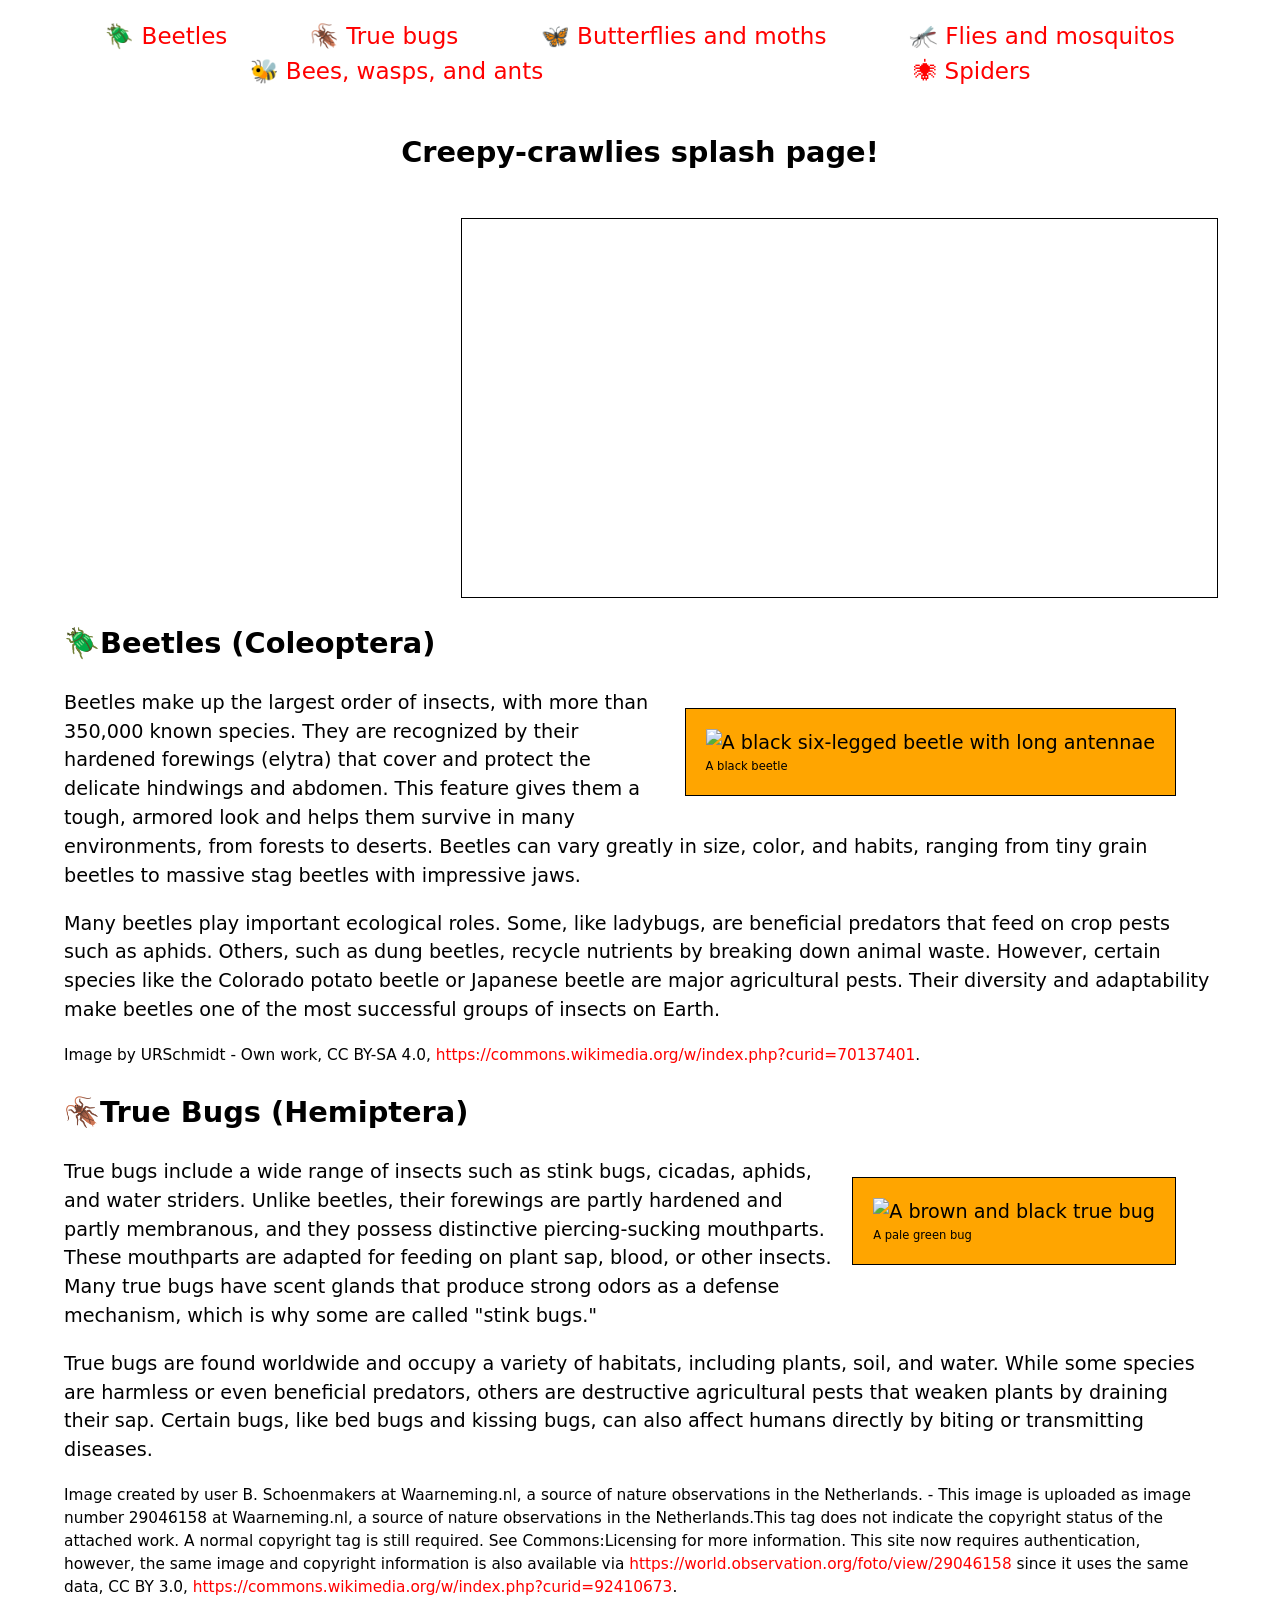
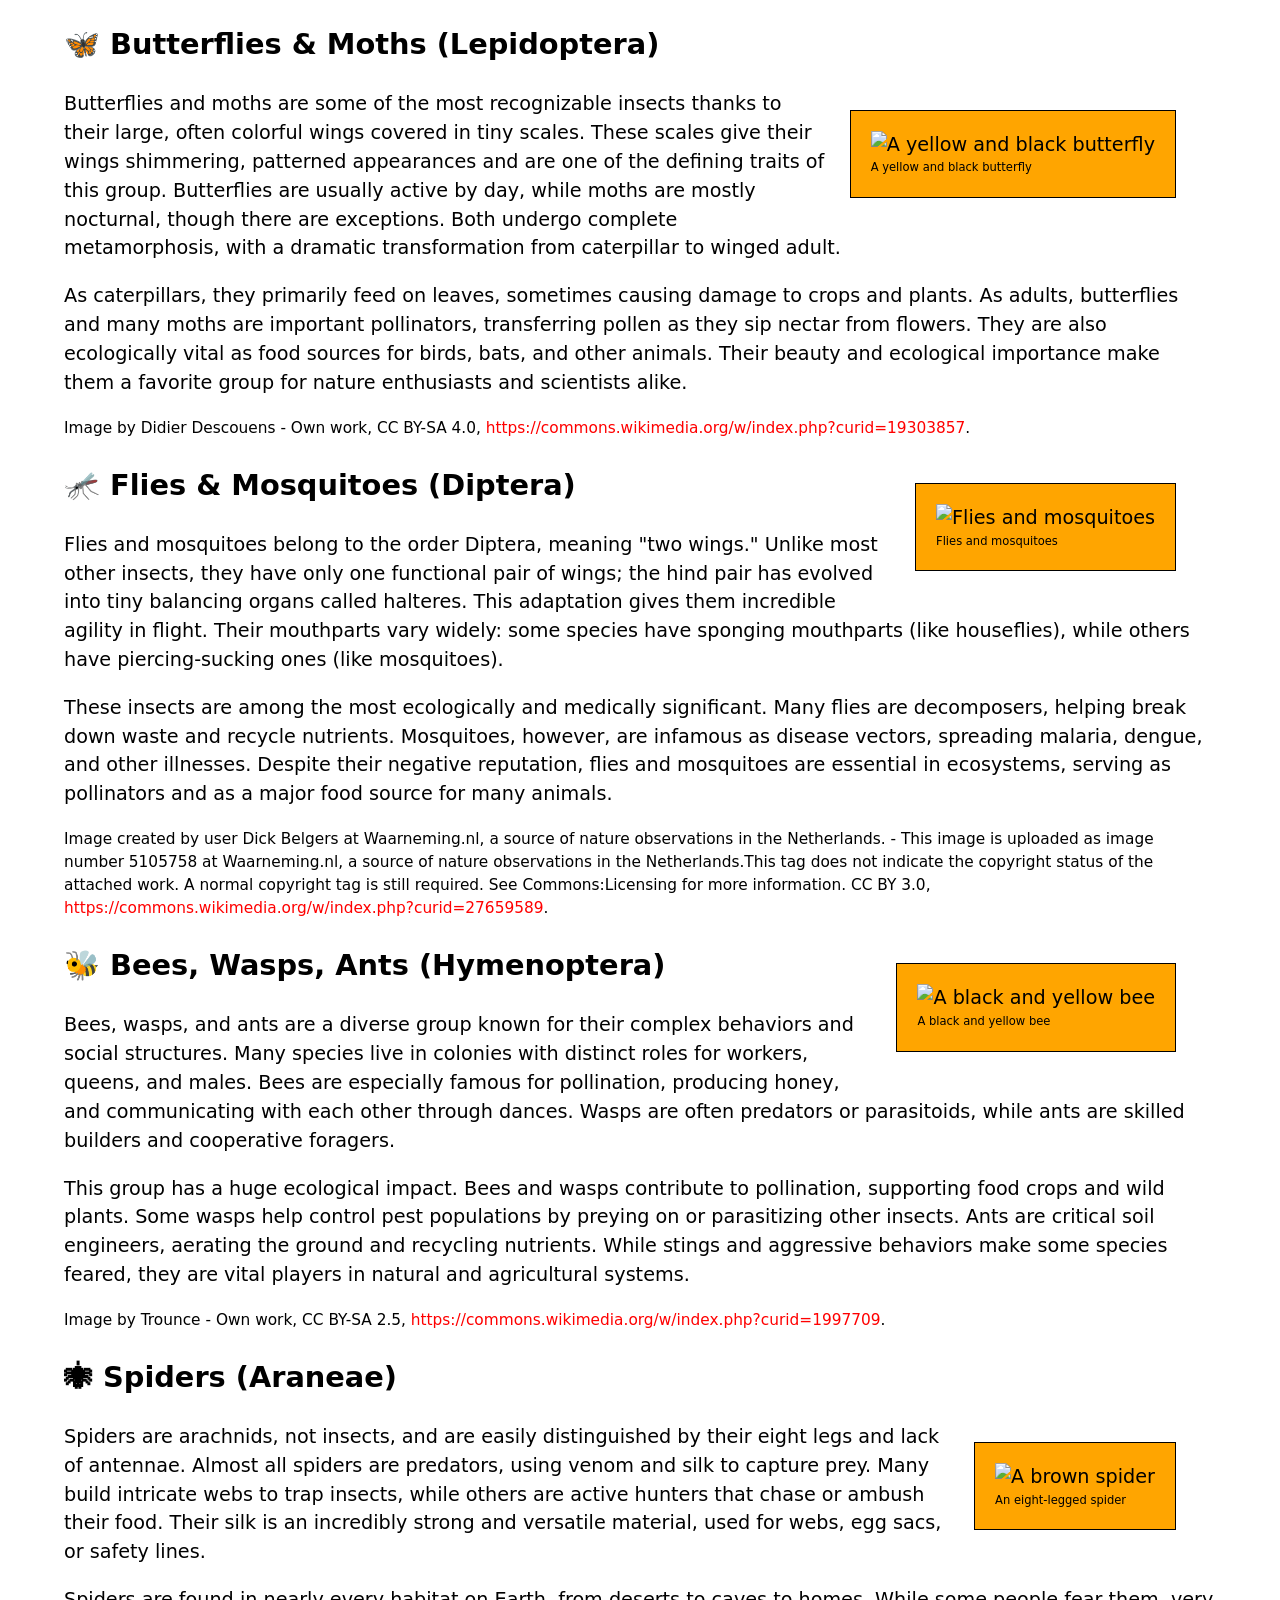
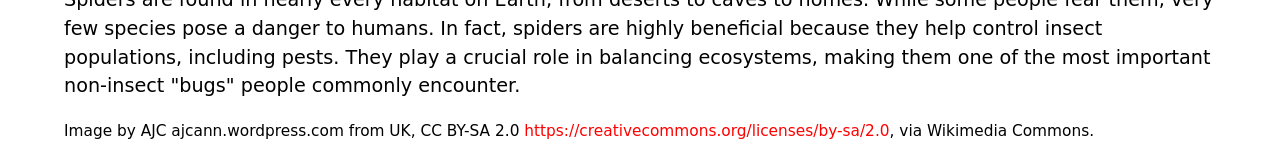
==== Assignment 2/part 1/index.html @ 74d66162 "commit 4 assignment 1p1 fixing images on the page" ====
<!---
Name: Mark Mutebi
File: Assignment 2 part 1
Date: 2026-10-08
Description: This is the HTML file for the "Creepy crawlies!" webpage, which provides information about various groups 
of insects and arachnids. The page includes sections on beetles, true bugs, butterflies and moths, flies and mosquitoes, bees,
wasps, ants, and spiders. Each section contains a brief description of the group, their characteristics, ecological roles, 
and copyright information for images used.
-->
<!doctype html>
<html lang="en">
  <head>
    <meta charset="utf-8" />
    <title>Creepy crawlies!</title>
    <link href="style.css" rel="stylesheet" />
  </head>
  <body>
    <header>
      <nav>
        <ul>
          <li><a href="#beetles">🪲 Beetles</a></li>
          <li><a href="#true_bugs">🪳 True bugs</a></li>
          <li><a href="#butterflies_moths">🦋 Butterflies and moths</a></li>
          <li><a href="#flies_mosquitos">🦟 Flies and mosquitos</a></li>
          <li><a href="#bees_wasps_ants">🐝 Bees, wasps, and ants</a></li>
          <li><a href="#spiders">🕷 Spiders</a></li>
        </ul>
      </nav>
      <section>
        <h1>Creepy-crawlies splash page!</h1>

        <video 
        src="https://mdn.github.io/shared-assets/videos/learn/bug_video_640.mp4"
        autoplay
        loop
        muted
        preload="auto"</video>

        <p>
          In casual language, people use "bugs" to mean all sorts of small
          creepy-crawlies: insects, spiders, etc. However, "Bugs" (true bugs)
          are actually just one order of insects (Hemiptera). This page
          provides a summary of the main classes or groups of
          creepy-crawlies.
        </p>
      </section>
    </header>
    <main>
      <section id="beetles">
        <h2>🪲Beetles (Coleoptera)</h2>
        <figure>
          <img
          src="https://mdn.github.io/shared-assets/images/examples/learn/crawlies/beetle.png"
          alt="A black six-legged beetle with long antennae"
          width="260"
          height="190" 
          />
          <figcaption>A black beetle</figcaption>
        </figure>

        <p>
          Beetles make up the largest order of insects, with more than
          350,000 known species. They are recognized by their hardened
          forewings (elytra) that cover and protect the delicate hindwings
          and abdomen. This feature gives them a tough, armored look and
          helps them survive in many environments, from forests to deserts.
          Beetles can vary greatly in size, color, and habits, ranging from
          tiny grain beetles to massive stag beetles with impressive jaws.
        </p>
        <p>
          Many beetles play important ecological roles. Some, like ladybugs,
          are beneficial predators that feed on crop pests such as aphids.
          Others, such as dung beetles, recycle nutrients by breaking down
          animal waste. However, certain species like the Colorado potato
          beetle or Japanese beetle are major agricultural pests. Their
          diversity and adaptability make beetles one of the most successful
          groups of insects on Earth.
        </p>

        <p class="copyright">
          Image by URSchmidt - Own work, CC BY-SA 4.0,
          <a href="https://commons.wikimedia.org/w/index.php?curid=70137401"
            >https://commons.wikimedia.org/w/index.php?curid=70137401</a
          >.
        </p>
      </section>
      
      <section id="true_bugs">
        <h2>🪳True Bugs (Hemiptera)</h2>
        <figure>
          <img
            src="https://mdn.github.io/shared-assets/images/examples/learn/crawlies/true_bug.jpg"
            alt="A brown and black true bug"
            width="260"
            height="190"
          />
          <figcaption>A pale green bug</figcaption>
        </figure>

        <p>
          True bugs include a wide range of insects such as stink bugs,
          cicadas, aphids, and water striders. Unlike beetles, their
          forewings are partly hardened and partly membranous, and they
          possess distinctive piercing-sucking mouthparts. These mouthparts
          are adapted for feeding on plant sap, blood, or other insects. Many
          true bugs have scent glands that produce strong odors as a defense
          mechanism, which is why some are called "stink bugs."
        </p>

        <p>
          True bugs are found worldwide and occupy a variety of habitats,
          including plants, soil, and water. While some species are harmless
          or even beneficial predators, others are destructive agricultural
          pests that weaken plants by draining their sap. Certain bugs, like
          bed bugs and kissing bugs, can also affect humans directly by
          biting or transmitting diseases.
        </p>

        <p class="copyright">
          Image created by user B. Schoenmakers at Waarneming.nl, a source of
          nature observations in the Netherlands. - This image is uploaded as
          image number 29046158 at Waarneming.nl, a source of nature
          observations in the Netherlands.This tag does not indicate the
          copyright status of the attached work. A normal copyright tag is
          still required. See Commons:Licensing for more information. This
          site now requires authentication, however, the same image and
          copyright information is also available via
          <a href="https://world.observation.org/foto/view/29046158"
            >https://world.observation.org/foto/view/29046158</a
          >
          since it uses the same data, CC BY 3.0,
          <a href="https://commons.wikimedia.org/w/index.php?curid=92410673"
            >https://commons.wikimedia.org/w/index.php?curid=92410673</a
          >.
        </p>
      </section>
      
      <section id="butterflies_moths">
        <h2>🦋 Butterflies & Moths (Lepidoptera)</h2>
        <figure>
          <img
            src="https://mdn.github.io/shared-assets/images/examples/learn/crawlies/butterfly.jpg"
            alt="A yellow and black butterfly"
            width="260"
            height="190"
          />
          <figcaption>A yellow and black butterfly</figcaption>
        </figure>

        <p>
          Butterflies and moths are some of the most recognizable insects
          thanks to their large, often colorful wings covered in tiny scales.
          These scales give their wings shimmering, patterned appearances and
          are one of the defining traits of this group. Butterflies are
          usually active by day, while moths are mostly nocturnal, though
          there are exceptions. Both undergo complete metamorphosis, with a
          dramatic transformation from caterpillar to winged adult.
        </p>

        <p>
          As caterpillars, they primarily feed on leaves, sometimes causing
          damage to crops and plants. As adults, butterflies and many moths
          are important pollinators, transferring pollen as they sip nectar
          from flowers. They are also ecologically vital as food sources for
          birds, bats, and other animals. Their beauty and ecological
          importance make them a favorite group for nature enthusiasts and
          scientists alike.
        </p>

        <p class="copyright">
          Image by Didier Descouens - Own work, CC BY-SA 4.0,
          <a href="https://commons.wikimedia.org/w/index.php?curid=19303857"
            >https://commons.wikimedia.org/w/index.php?curid=19303857</a
          >.
        </p>
      </section>
      
      <section id="flies_mosquitos">
        <figure>
          <img
            src="https://mdn.github.io/shared-assets/images/examples/learn/crawlies/fly.jpg"
            alt="Flies and mosquitoes"
            width="260"
            height="190"
          />
          <figcaption>Flies and mosquitoes</figcaption>
        </figure>
        <h2>🦟 Flies & Mosquitoes (Diptera)</h2>

        <p>
          Flies and mosquitoes belong to the order Diptera, meaning "two
          wings." Unlike most other insects, they have only one functional
          pair of wings; the hind pair has evolved into tiny balancing organs
          called halteres. This adaptation gives them incredible agility in
          flight. Their mouthparts vary widely: some species have sponging
          mouthparts (like houseflies), while others have piercing-sucking
          ones (like mosquitoes).
        </p>

        <p>
          These insects are among the most ecologically and medically
          significant. Many flies are decomposers, helping break down waste
          and recycle nutrients. Mosquitoes, however, are infamous as disease
          vectors, spreading malaria, dengue, and other illnesses. Despite
          their negative reputation, flies and mosquitoes are essential in
          ecosystems, serving as pollinators and as a major food source for
          many animals.
        </p>

        <p class="copyright">
          Image created by user Dick Belgers at Waarneming.nl, a source of
          nature observations in the Netherlands. - This image is uploaded as
          image number 5105758 at Waarneming.nl, a source of nature
          observations in the Netherlands.This tag does not indicate the
          copyright status of the attached work. A normal copyright tag is
          still required. See Commons:Licensing for more information. CC BY
          3.0,
          <a href="https://commons.wikimedia.org/w/index.php?curid=27659589"
            >https://commons.wikimedia.org/w/index.php?curid=27659589</a
          >.
        </p>
      </section>
      
      <section id="bees_wasps_ants">
        <figure>
          <img
            src="https://mdn.github.io/shared-assets/images/examples/learn/crawlies/bee.jpg"
            alt="A black and yellow bee"
            width="260"
            height="190"
          />
          <figcaption>A black and yellow bee</figcaption>
        </figure>
        <h2>🐝 Bees, Wasps, Ants (Hymenoptera)</h2>

        <p>
          Bees, wasps, and ants are a diverse group known for their complex
          behaviors and social structures. Many species live in colonies with
          distinct roles for workers, queens, and males. Bees are especially
          famous for pollination, producing honey, and communicating with
          each other through dances. Wasps are often predators or
          parasitoids, while ants are skilled builders and cooperative
          foragers.
        </p>

        <p>
          This group has a huge ecological impact. Bees and wasps contribute
          to pollination, supporting food crops and wild plants. Some wasps
          help control pest populations by preying on or parasitizing other
          insects. Ants are critical soil engineers, aerating the ground and
          recycling nutrients. While stings and aggressive behaviors make
          some species feared, they are vital players in natural and
          agricultural systems.
        </p>

        <p class="copyright">
          Image by Trounce - Own work, CC BY-SA 2.5,
          <a href="https://commons.wikimedia.org/w/index.php?curid=1997709"
            >https://commons.wikimedia.org/w/index.php?curid=1997709</a
          >.
        </p>
      </section>
      
      <section id="spiders">
        <h2>🕷 Spiders (Araneae)</h2>
        <figure>
          <img
            src="https://mdn.github.io/shared-assets/images/examples/learn/crawlies/spider.jpg"
            alt="A brown spider"
            width="260"
            height="190"
          />
          <figcaption>An eight-legged spider</figcaption>
        </figure>

        <p>
          Spiders are arachnids, not insects, and are easily distinguished by
          their eight legs and lack of antennae. Almost all spiders are
          predators, using venom and silk to capture prey. Many build
          intricate webs to trap insects, while others are active hunters
          that chase or ambush their food. Their silk is an incredibly strong
          and versatile material, used for webs, egg sacs, or safety lines.
        </p>

        <p>
          Spiders are found in nearly every habitat on Earth, from deserts to
          caves to homes. While some people fear them, very few species pose
          a danger to humans. In fact, spiders are highly beneficial because
          they help control insect populations, including pests. They play a
          crucial role in balancing ecosystems, making them one of the most
          important non-insect "bugs" people commonly encounter.
        </p>

        <p class="copyright">
          Image by AJC ajcann.wordpress.com from UK, CC BY-SA 2.0
          <a href="https://creativecommons.org/licenses/by-sa/2.0"
            >https://creativecommons.org/licenses/by-sa/2.0</a
          >, via Wikimedia Commons.
        </p>
      </section>
    </main>
  </body>
</html>
---- Assignment 2/part 1/style.css ----
/* type */

body {
  font: 1.2em / 1.5 system-ui;
  margin: 0 auto;
  width: 90%;
  min-width: 800px;
  max-width: 1200px;
}

h1 {
  text-align: center;
}

.copyright {
  font-size: 0.8em;
}

/* nav menu */

ul {
  padding: 0;
  list-style-type: none;
  text-align: center;
  display: flex;
  flex-flow: row wrap;
  justify-content: center;
  align-items: center;
}

li {
  flex: auto;
}

nav a {
  font-size: 1.2em;
  padding: 0 20px;
}

/* General link styles */

a {
  text-decoration: none;
  color: red;
}

a:hover,
a:focus {
  text-decoration: underline;
}

/* header section layout */

header section {
  display: grid;
  grid-template-areas:
    "heading heading"
    "text video"
    "text video";
  grid-template-columns: 1fr 2fr;
  gap: 20px;
}

h1 {
  grid-area: heading;
}

header p {
  grid-area: text;
  margin: 0;
}

video {
  grid-area: video;
  width: 100%;
  border: 1px solid black;
}

/* image floats */

figure {
  float: right;
  margin-left: 20px;
  padding: 20px;
  background: orange;
  border: 1px solid black;
}

figcaption {
  font-size: 0.6em;
}
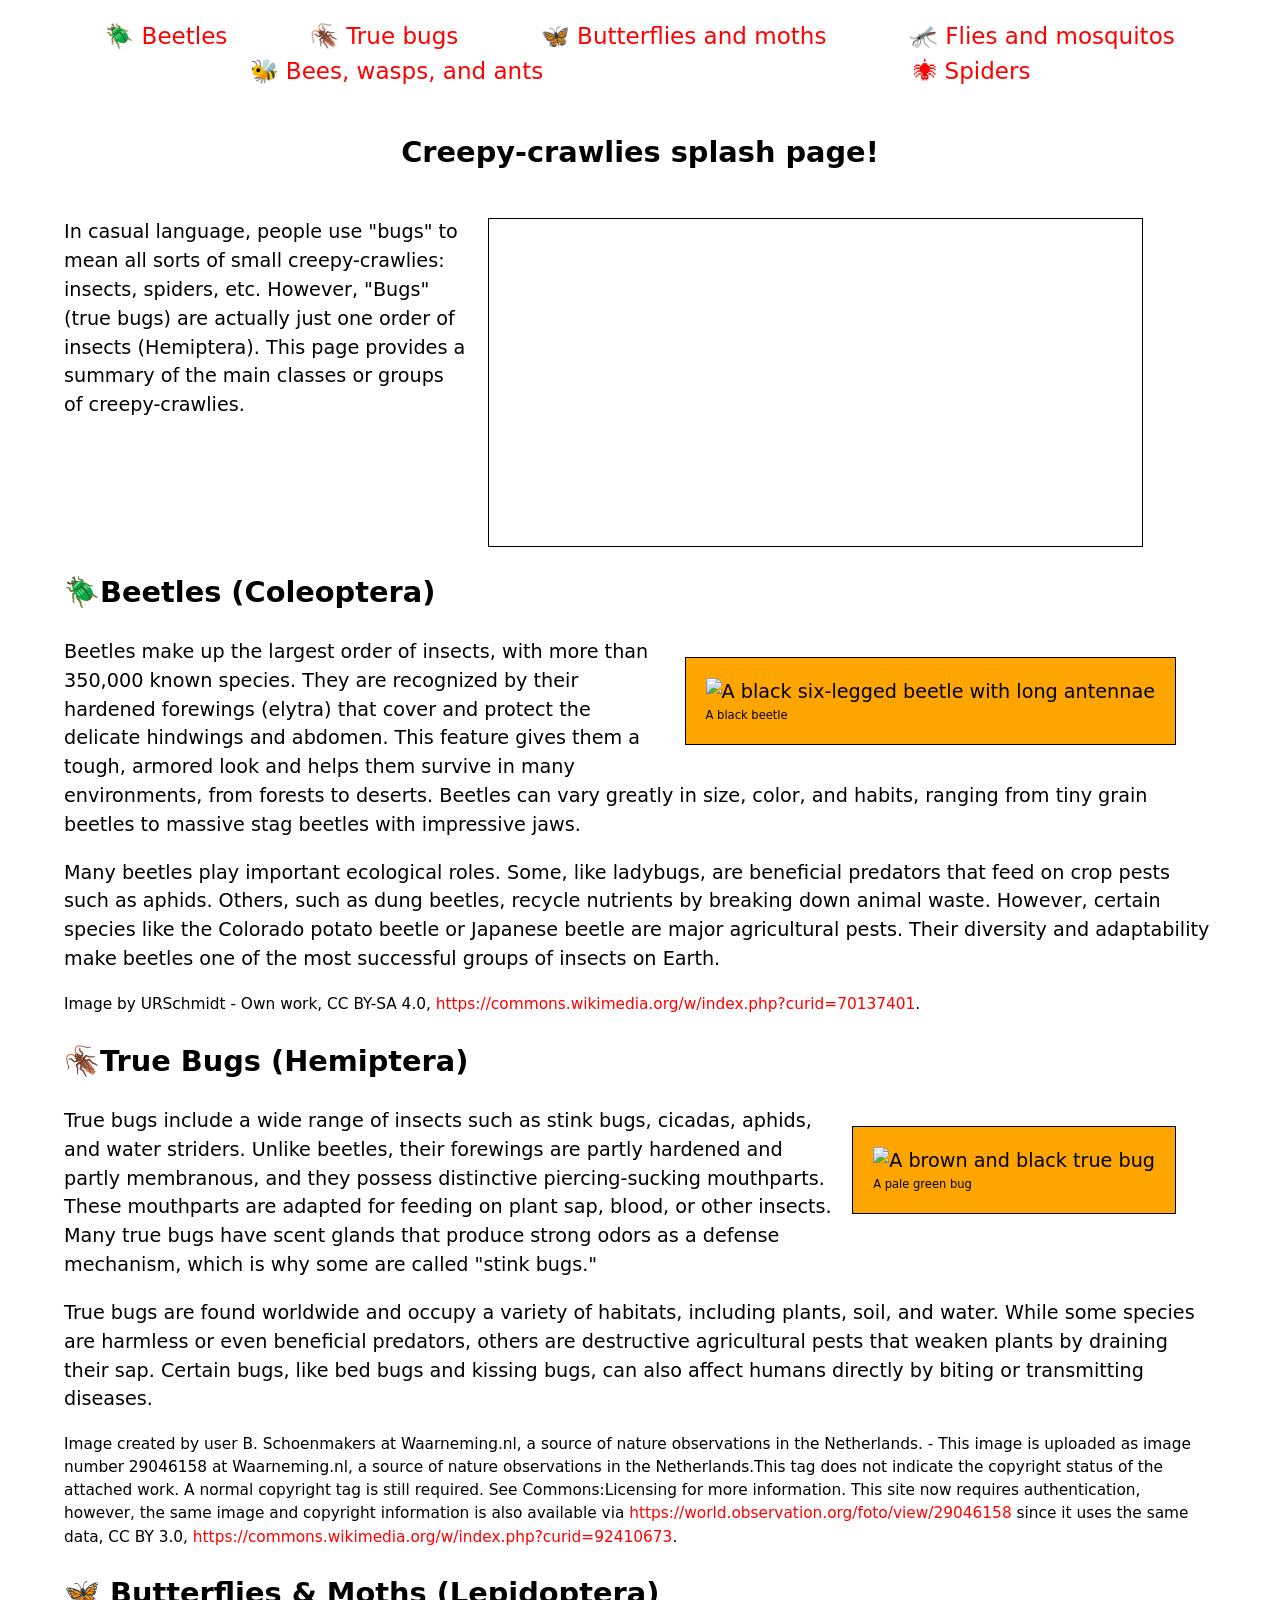
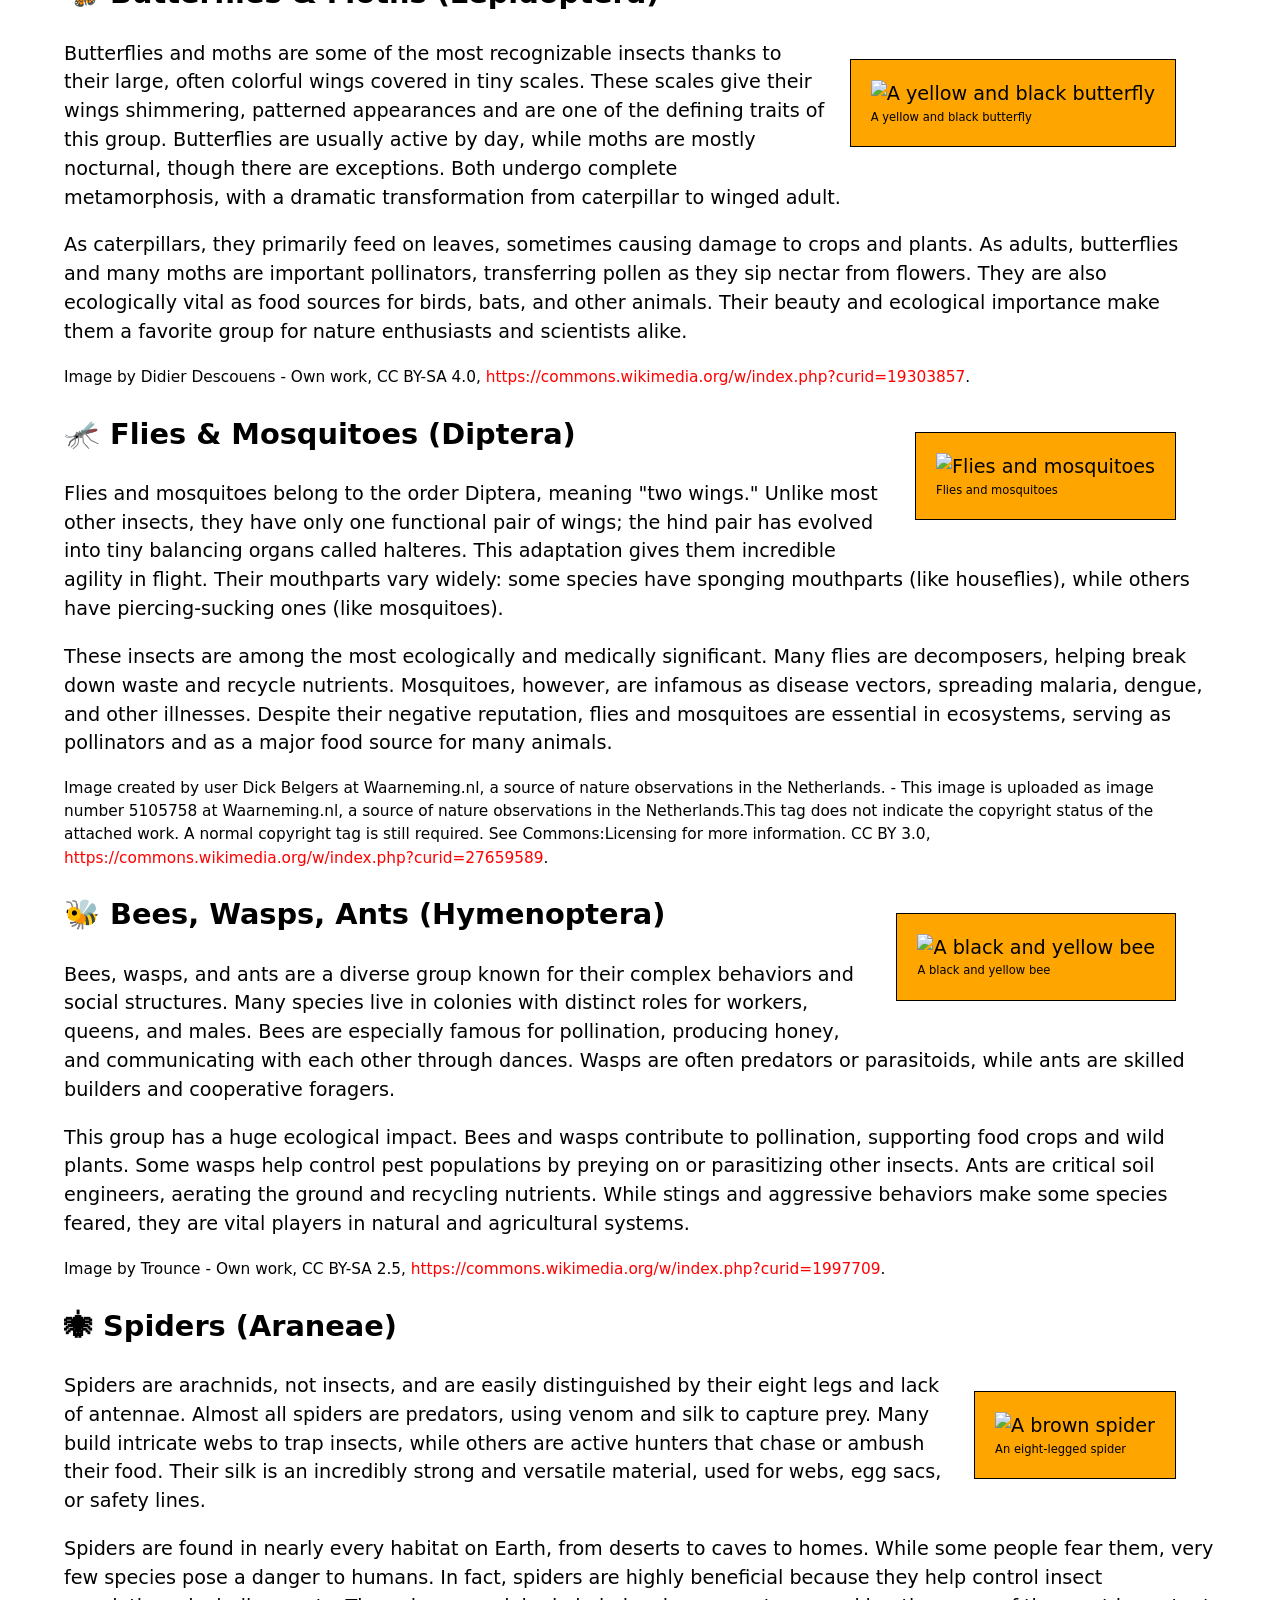
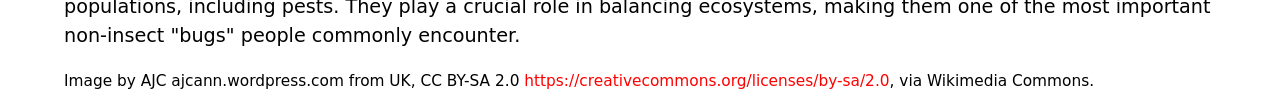
==== commit 55e6499e: "commit 5 fixing header section video and intro paragraph" ====
--- a/Assignment 2/part 1/index.html
+++ b/Assignment 2/part 1/index.html
@@ -28,21 +28,21 @@
       </nav>
       <section>
         <h1>Creepy-crawlies splash page!</h1>
-
+        <p>
+          In casual language, people use "bugs" to mean all sorts of small
+          creepy-crawlies: insects, spiders, etc. However, "Bugs" (true bugs)
+          are actually just one order of insects (Hemiptera). This page
+          provides a summary of the main classes or groups of
+          creepy-crawlies.
+        </p>
+        
         <video 
         src="https://mdn.github.io/shared-assets/videos/learn/bug_video_640.mp4"
         autoplay
         loop
         muted
         preload="auto"</video>
-
-        <p>
-          In casual language, people use "bugs" to mean all sorts of small
-          creepy-crawlies: insects, spiders, etc. However, "Bugs" (true bugs)
-          are actually just one order of insects (Hemiptera). This page
-          provides a summary of the main classes or groups of
-          creepy-crawlies.
-        </p>
+       
       </section>
     </header>
     <main>
--- a/Assignment 2/part 1/style.css
+++ b/Assignment 2/part 1/style.css
@@ -57,7 +57,7 @@
     "heading heading"
     "text video"
     "text video";
-  grid-template-columns: 1fr 2fr;
+  grid-template-columns: 1fr 1.8fr;
   gap: 20px;
 }
 
@@ -72,8 +72,10 @@
 
 video {
   grid-area: video;
-  width: 100%;
+  width: 90%;
+  height: auto;
   border: 1px solid black;
+  box-sizing: border-box;
 }
 
 /* image floats */
